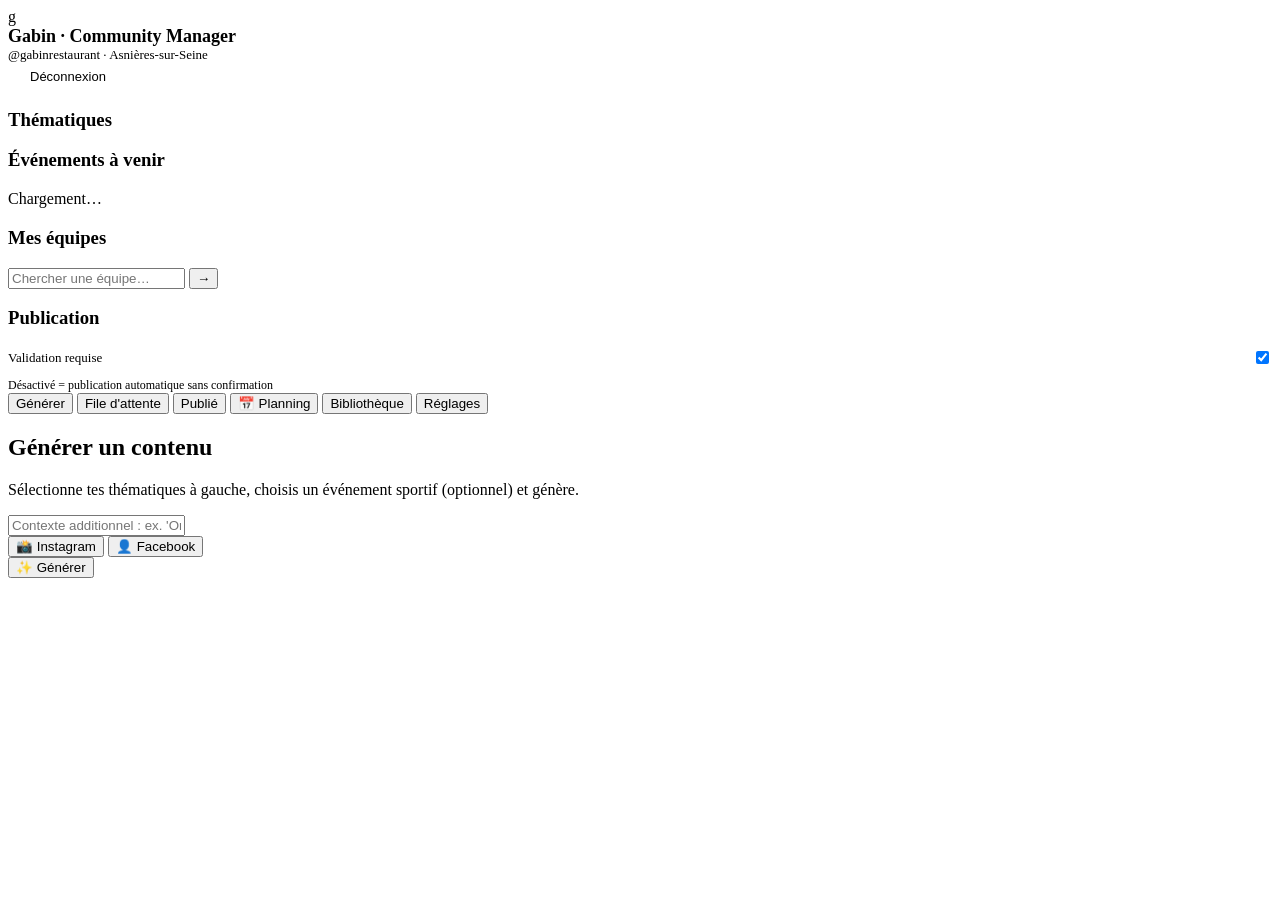
==== frontend/index.html @ 64f2e41e "Feature: monthly planning tab — browse and select upcoming sports events" ====
<!DOCTYPE html>
<html lang="fr">
<head>
  <meta charset="UTF-8">
  <meta name="viewport" content="width=device-width, initial-scale=1.0">
  <title>Gabin — Community Manager</title>
  <link rel="stylesheet" href="/static/style.css">
</head>
<body>
<div class="app">

  <!-- Header -->
  <header class="header">
    <div class="header-logo">g</div>
    <div>
      <div class="header h1" style="font-size:18px;font-weight:600">Gabin · Community Manager</div>
      <div class="sub" style="font-size:13px;color:var(--gray)">@gabinrestaurant · Asnières-sur-Seine</div>
    </div>
    <div class="header-spacer"></div>
    <div class="header-date" id="headerDate"></div>
    <div style="display:flex;align-items:center;gap:10px">
      <span id="headerUser" style="font-size:13px;color:var(--gray)"></span>
      <button onclick="logout()" style="background:none;border:1px solid var(--border);color:var(--gray);padding:6px 12px;border-radius:8px;cursor:pointer;font-size:13px">Déconnexion</button>
    </div>
  </header>

  <div class="main">

    <!-- Sidebar -->
    <aside class="sidebar">

      <!-- Thématiques -->
      <div class="sidebar-section">
        <h3>Thématiques</h3>
        <div class="theme-chips" id="themeChips"></div>
      </div>

      <!-- Événements sportifs -->
      <div class="sidebar-section">
        <h3>Événements à venir</h3>
        <div id="eventList" class="event-list">
          <div class="event-empty">Chargement…</div>
        </div>
      </div>

      <!-- Équipes -->
      <div class="sidebar-section">
        <h3>Mes équipes</h3>
        <div id="teamList" class="team-list"></div>
        <div class="team-search">
          <input type="text" id="teamSearchInput" class="custom-input" placeholder="Chercher une équipe…" style="flex:1">
          <button class="btn btn-outline btn-sm" onclick="searchTeams()">→</button>
        </div>
        <div id="searchResults" class="search-results"></div>
      </div>

      <!-- Publication auto -->
      <div class="sidebar-section">
        <h3>Publication</h3>
        <div style="display:flex;flex-direction:column;gap:10px">
          <div style="display:flex;align-items:center;justify-content:space-between">
            <span style="font-size:13px;color:var(--white)">Validation requise</span>
            <label class="toggle">
              <input type="checkbox" id="requireValidation" checked onchange="savePublishMode()">
              <span class="toggle-slider"></span>
            </label>
          </div>
          <div style="font-size:12px;color:var(--gray)">
            Désactivé = publication automatique sans confirmation
          </div>
        </div>
      </div>

    </aside>

    <!-- Content -->
    <main class="content">

      <!-- Tabs -->
      <div class="tabs">
        <button class="tab active" onclick="switchTab('generate')">Générer</button>
        <button class="tab" onclick="switchTab('queue')">File d'attente <span class="tab-badge" id="queueBadge" style="display:none">0</span></button>
        <button class="tab" onclick="switchTab('published')">Publié</button>
        <button class="tab" onclick="switchTab('planning')">📅 Planning</button>
        <button class="tab" onclick="switchTab('library')">Bibliothèque</button>
        <button class="tab" onclick="switchTab('settings')">Réglages</button>
      </div>

      <!-- TAB: Generate -->
      <div id="tab-generate">
        <div class="generate-panel">
          <h2>Générer un contenu</h2>
          <p class="hint">Sélectionne tes thématiques à gauche, choisis un événement sportif (optionnel) et génère.</p>
          <div class="generate-row">
            <input type="text" id="customContext" class="custom-input"
              placeholder="Contexte additionnel : ex. 'On a un nouveau burger cette semaine'…">
            <div class="platform-toggles">
              <button class="platform-btn active" id="pltInsta" onclick="togglePlatform('instagram')">📸 Instagram</button>
              <button class="platform-btn active" id="pltFb" onclick="togglePlatform('facebook')">👤 Facebook</button>
            </div>
            <button class="btn btn-primary" id="generateBtn" onclick="generate()">
              <span>✨ Générer</span>
            </button>
          </div>
        </div>
        <div id="generatedPosts" class="posts-grid"></div>
      </div>

      <!-- TAB: Queue -->
      <div id="tab-queue" style="display:none">
        <div id="queuePosts" class="posts-grid">
          <div class="empty-state">
            <div class="icon">📋</div>
            <h3>File vide</h3>
            <p>Génère du contenu et approuve-le pour le retrouver ici.</p>
          </div>
        </div>
      </div>

      <!-- TAB: Published -->
      <div id="tab-published" style="display:none">
        <div id="publishedPosts" class="posts-grid">
          <div class="empty-state">
            <div class="icon">🚀</div>
            <h3>Aucun post publié</h3>
            <p>Tes posts publiés apparaîtront ici.</p>
          </div>
        </div>
      </div>

      <!-- TAB: Planning -->
      <div id="tab-planning" style="display:none">
        <div style="display:flex;align-items:center;justify-content:space-between;margin-bottom:20px;flex-wrap:wrap;gap:12px">
          <div>
            <h2 style="font-size:16px;font-weight:600;margin-bottom:4px">Planning mensuel</h2>
            <p style="font-size:13px;color:var(--gray)">Sélectionne les événements sur lesquels tu veux communiquer ce mois-ci.</p>
          </div>
          <div style="display:flex;gap:10px;align-items:center">
            <input type="month" id="planningMonth" class="form-input" style="width:160px" onchange="loadPlanning()">
            <button class="btn btn-primary btn-sm" onclick="loadPlanning()">Charger</button>
          </div>
        </div>
        <div id="planningList" class="posts-grid">
          <div class="empty-state">
            <div class="icon">📅</div>
            <h3>Sélectionne un mois</h3>
            <p>Choisis le mois à planifier pour voir les événements disponibles.</p>
          </div>
        </div>
      </div>

      <!-- TAB: Library -->
      <div id="tab-library" style="display:none">
        <div style="margin-bottom:20px">
          <h2 style="font-size:16px;font-weight:600;margin-bottom:6px">Bibliothèque de visuels</h2>
          <p style="font-size:13px;color:var(--gray);margin-bottom:16px">
            Ces images seront utilisées comme fond pour les stories générées. Ajoute tes meilleures photos de plats, d'ambiance ou de l'équipe.
          </p>
          <div class="upload-zone" id="uploadZone" onclick="document.getElementById('fileInput').click()">
            <div style="font-size:32px">📁</div>
            <p>Glisse tes photos ici ou clique pour importer<br><span style="font-size:12px;color:var(--gray2)">JPG, PNG, WEBP — Format stories recommandé (9:16)</span></p>
          </div>
          <input type="file" id="fileInput" multiple accept=".jpg,.jpeg,.png,.webp" style="display:none" onchange="uploadFiles(this.files)">
        </div>
        <div id="libraryGrid" class="library-grid"></div>
      </div>

      <!-- TAB: Settings -->
      <div id="tab-settings" style="display:none">
        <h2 style="font-size:16px;font-weight:600;margin-bottom:20px">Réglages</h2>
        <div class="settings-grid">
          <div class="setting-row">
            <div>
              <div class="setting-label">Heure du post quotidien</div>
              <div class="setting-desc">L'app génère automatiquement un contenu chaque jour à cette heure</div>
            </div>
            <input type="time" id="dailyTime" class="form-input" style="width:120px" onchange="saveDailyTime()">
          </div>
          <div class="setting-row">
            <div>
              <div class="setting-label">Provider IA</div>
              <div class="setting-desc">Moteur de génération de texte utilisé</div>
            </div>
            <div style="display:flex;gap:8px">
              <button class="platform-btn" id="aiGemini" onclick="setAiProvider('gemini')">✦ Gemini</button>
              <button class="platform-btn" id="aiClaude" onclick="setAiProvider('claude')">◆ Claude</button>
            </div>
          </div>
          <div class="setting-row">
            <div>
              <div class="setting-label">Clé API active</div>
              <div class="setting-desc">Configure les clés dans le fichier <code style="background:var(--bg);padding:1px 5px;border-radius:3px">.env</code></div>
            </div>
            <span id="apiStatus" style="font-size:12px;color:var(--gray)">—</span>
          </div>
          <div style="background:var(--surface2);border:1px solid var(--border);border-radius:8px;padding:16px">
            <div style="font-size:13px;font-weight:600;margin-bottom:8px">📱 Configuration Meta API</div>
            <div style="font-size:13px;color:var(--gray);line-height:1.7">
              Pour connecter Instagram et Facebook, configure les variables dans ton fichier <code style="background:var(--bg);padding:1px 5px;border-radius:3px">.env</code> :<br>
              <code>FACEBOOK_ACCESS_TOKEN</code>, <code>INSTAGRAM_BUSINESS_ACCOUNT_ID</code>, <code>FACEBOOK_PAGE_ID</code><br><br>
              <a href="https://developers.facebook.com/docs/instagram-api" target="_blank" style="color:var(--gold)">→ Documentation Meta API</a>
            </div>
          </div>
        </div>
      </div>

    </main>
  </div>
</div>

<!-- Edit Modal -->
<div class="modal-overlay" id="editModal" style="display:none" onclick="closeEditModal(event)">
  <div class="modal" onclick="event.stopPropagation()">
    <h2>Modifier le contenu</h2>
    <input type="hidden" id="editPostId">
    <div class="form-group">
      <label>ACCROCHE</label>
      <input type="text" id="editHook" class="form-input">
    </div>
    <div class="form-group">
      <label>MESSAGE PRINCIPAL</label>
      <textarea id="editBody" class="form-input" rows="4"></textarea>
    </div>
    <div class="form-group">
      <label>CALL TO ACTION</label>
      <input type="text" id="editCta" class="form-input">
    </div>
    <div class="form-group">
      <label>HASHTAGS (séparés par des espaces)</label>
      <input type="text" id="editHashtags" class="form-input">
    </div>
    <div class="modal-actions">
      <button class="btn btn-outline" onclick="closeEditModal()">Annuler</button>
      <button class="btn btn-primary" onclick="saveEdit()">Enregistrer</button>
    </div>
  </div>
</div>

<!-- Lightbox -->
<div class="lightbox" id="lightbox" style="display:none" onclick="closeLightbox()">
  <img id="lightboxImg" src="" alt="">
</div>

<!-- Toast container -->
<div class="toast-container" id="toastContainer"></div>

<script src="/static/app.js"></script>
</body>
</html>
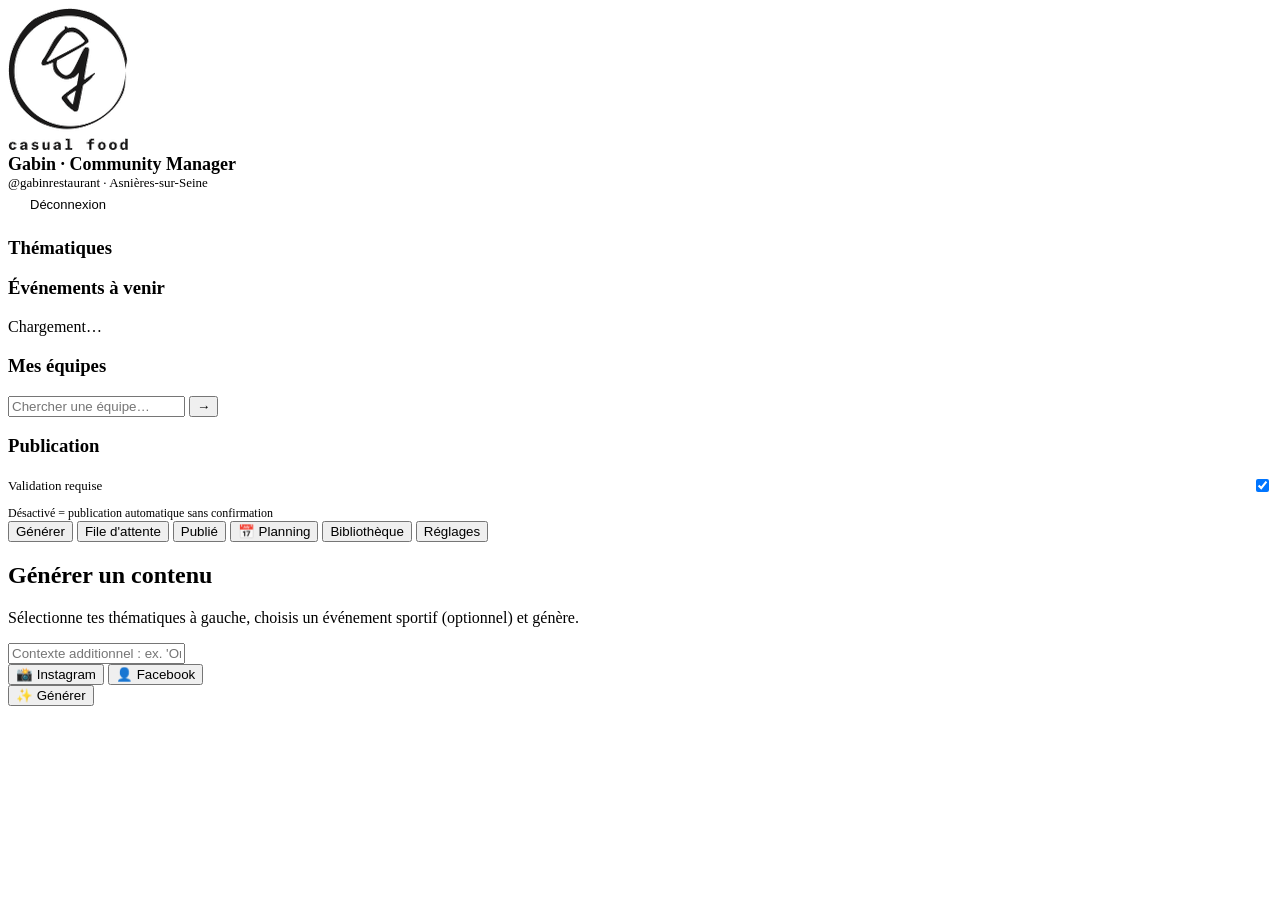
==== commit 08069b60: "Feature: logo Gabin, archive bibliothèque et fix planning - Remplace le "g" placeholder par le vrai " ====
--- a/frontend/index.html
+++ b/frontend/index.html
@@ -11,7 +11,7 @@
 
   <!-- Header -->
   <header class="header">
-    <div class="header-logo">g</div>
+    <div class="header-logo"><img src="/assets/logo.png" alt="Gabin"></div>
     <div>
       <div class="header h1" style="font-size:18px;font-weight:600">Gabin · Community Manager</div>
       <div class="sub" style="font-size:13px;color:var(--gray)">@gabinrestaurant · Asnières-sur-Seine</div>
@@ -163,6 +163,12 @@
           <input type="file" id="fileInput" multiple accept=".jpg,.jpeg,.png,.webp" style="display:none" onchange="uploadFiles(this.files)">
         </div>
         <div id="libraryGrid" class="library-grid"></div>
+
+        <div style="margin-top:32px;padding-top:24px;border-top:1px solid var(--border)">
+          <h3 style="font-size:14px;font-weight:600;margin-bottom:4px;color:var(--gray)">Archive</h3>
+          <p style="font-size:12px;color:var(--gray2);margin-bottom:16px">Photos déjà utilisées — restaure-les pour les réutiliser.</p>
+          <div id="archiveGrid" class="library-grid"></div>
+        </div>
       </div>
 
       <!-- TAB: Settings -->
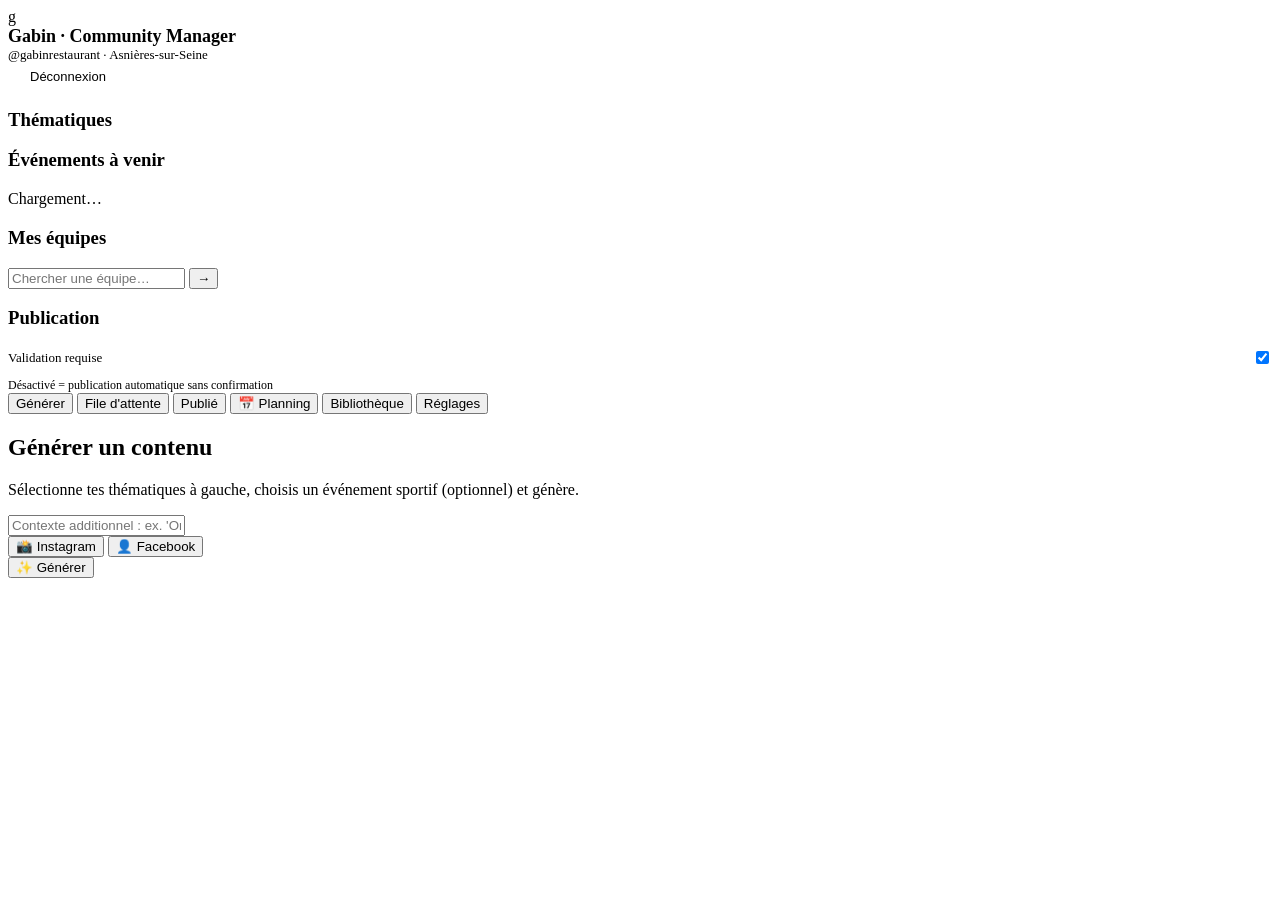
==== commit ecd434dd: "Fix: supprime logo, corrige upload bibliothèque - Revient au "g" placeholder (logo PNG supprimé de l" ====
--- a/frontend/index.html
+++ b/frontend/index.html
@@ -11,7 +11,7 @@
 
   <!-- Header -->
   <header class="header">
-    <div class="header-logo"><img src="/assets/logo.png" alt="Gabin"></div>
+    <div class="header-logo">g</div>
     <div>
       <div class="header h1" style="font-size:18px;font-weight:600">Gabin · Community Manager</div>
       <div class="sub" style="font-size:13px;color:var(--gray)">@gabinrestaurant · Asnières-sur-Seine</div>
@@ -160,7 +160,7 @@
             <div style="font-size:32px">📁</div>
             <p>Glisse tes photos ici ou clique pour importer<br><span style="font-size:12px;color:var(--gray2)">JPG, PNG, WEBP — Format stories recommandé (9:16)</span></p>
           </div>
-          <input type="file" id="fileInput" multiple accept=".jpg,.jpeg,.png,.webp" style="display:none" onchange="uploadFiles(this.files)">
+          <input type="file" id="fileInput" multiple accept=".jpg,.jpeg,.png,.webp" style="display:none" onchange="uploadFiles(this.files); this.value=''">
         </div>
         <div id="libraryGrid" class="library-grid"></div>
 
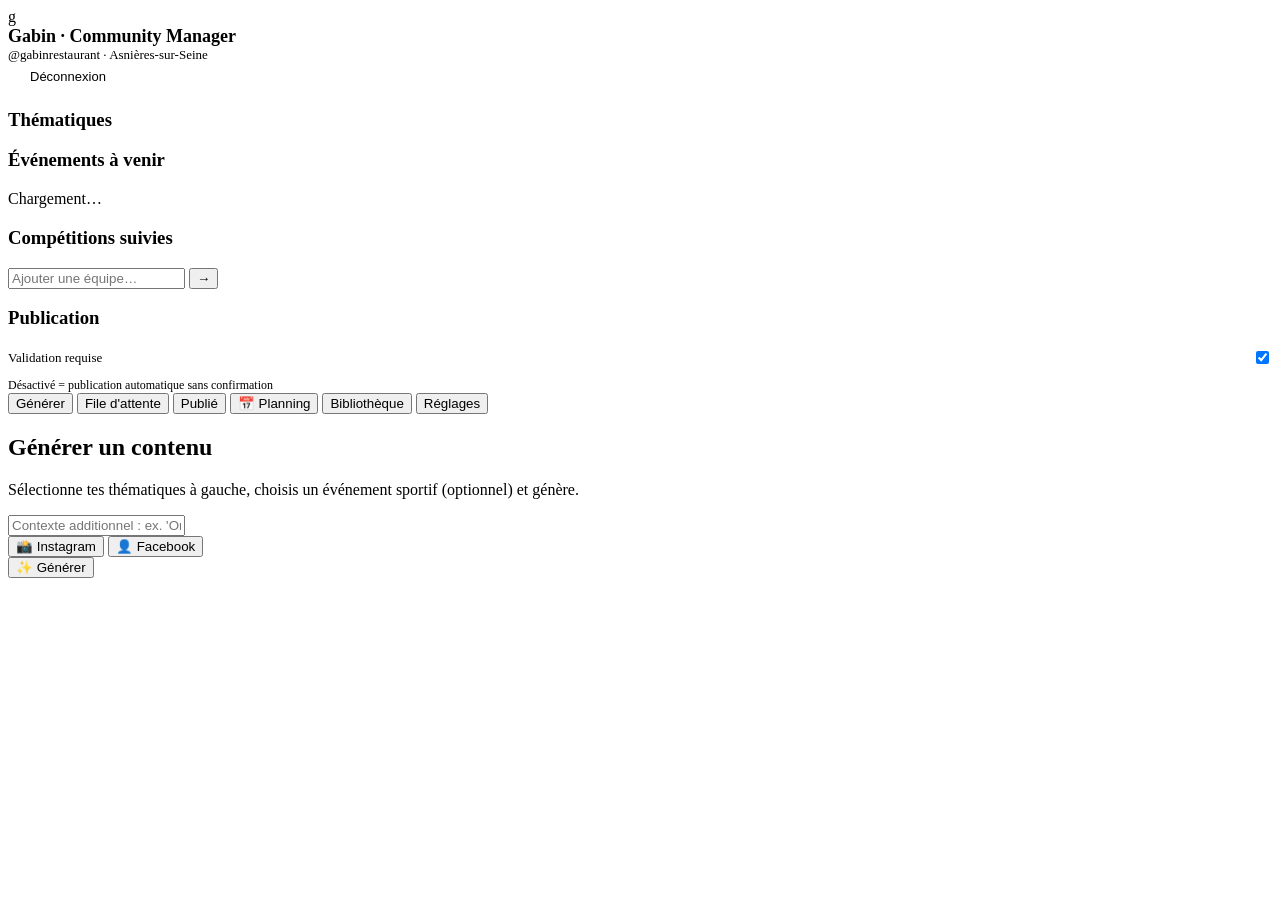
==== commit 29eae962: "Feature: compétitions françaises — Ligue 1, Champions, Top14, F1, Roland Garros… - Remplace les équi" ====
--- a/frontend/index.html
+++ b/frontend/index.html
@@ -43,12 +43,12 @@
         </div>
       </div>
 
-      <!-- Équipes -->
-      <div class="sidebar-section">
-        <h3>Mes équipes</h3>
+      <!-- Compétitions -->
+      <div class="sidebar-section">
+        <h3>Compétitions suivies</h3>
         <div id="teamList" class="team-list"></div>
         <div class="team-search">
-          <input type="text" id="teamSearchInput" class="custom-input" placeholder="Chercher une équipe…" style="flex:1">
+          <input type="text" id="teamSearchInput" class="custom-input" placeholder="Ajouter une équipe…" style="flex:1">
           <button class="btn btn-outline btn-sm" onclick="searchTeams()">→</button>
         </div>
         <div id="searchResults" class="search-results"></div>
@@ -160,7 +160,7 @@
             <div style="font-size:32px">📁</div>
             <p>Glisse tes photos ici ou clique pour importer<br><span style="font-size:12px;color:var(--gray2)">JPG, PNG, WEBP — Format stories recommandé (9:16)</span></p>
           </div>
-          <input type="file" id="fileInput" multiple accept=".jpg,.jpeg,.png,.webp" style="display:none" onchange="uploadFiles(this.files); this.value=''">
+          <input type="file" id="fileInput" multiple accept=".jpg,.jpeg,.png,.webp" style="display:none" onchange="uploadFiles(this.files)">
         </div>
         <div id="libraryGrid" class="library-grid"></div>
 
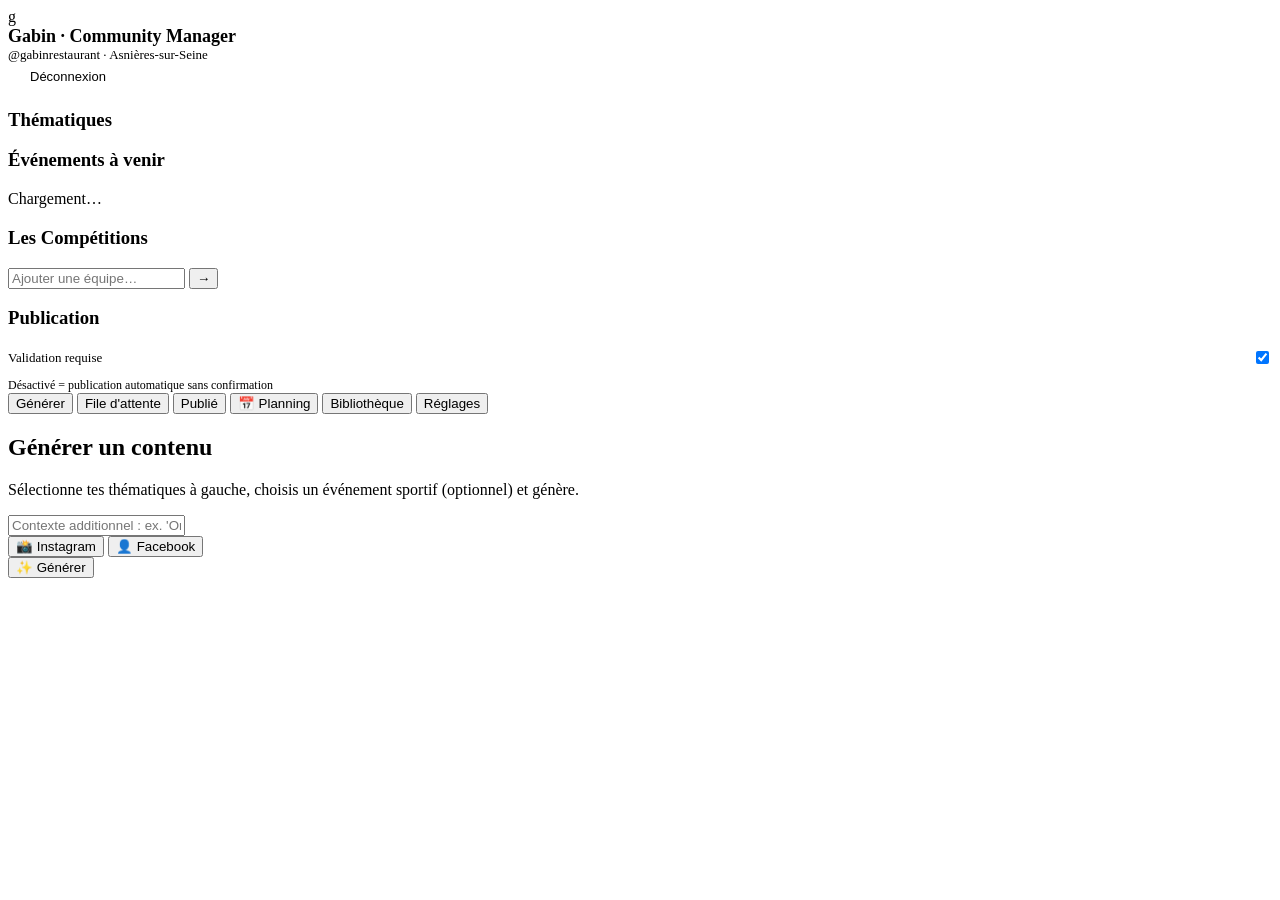
==== commit c74fd77f: "Fix: supprimer les compétitions sans données live, renommer "Les Compétitions" Ne garder que Ligue 1" ====
--- a/frontend/index.html
+++ b/frontend/index.html
@@ -45,7 +45,7 @@
 
       <!-- Compétitions -->
       <div class="sidebar-section">
-        <h3>Compétitions suivies</h3>
+        <h3>Les Compétitions</h3>
         <div id="teamList" class="team-list"></div>
         <div class="team-search">
           <input type="text" id="teamSearchInput" class="custom-input" placeholder="Ajouter une équipe…" style="flex:1">
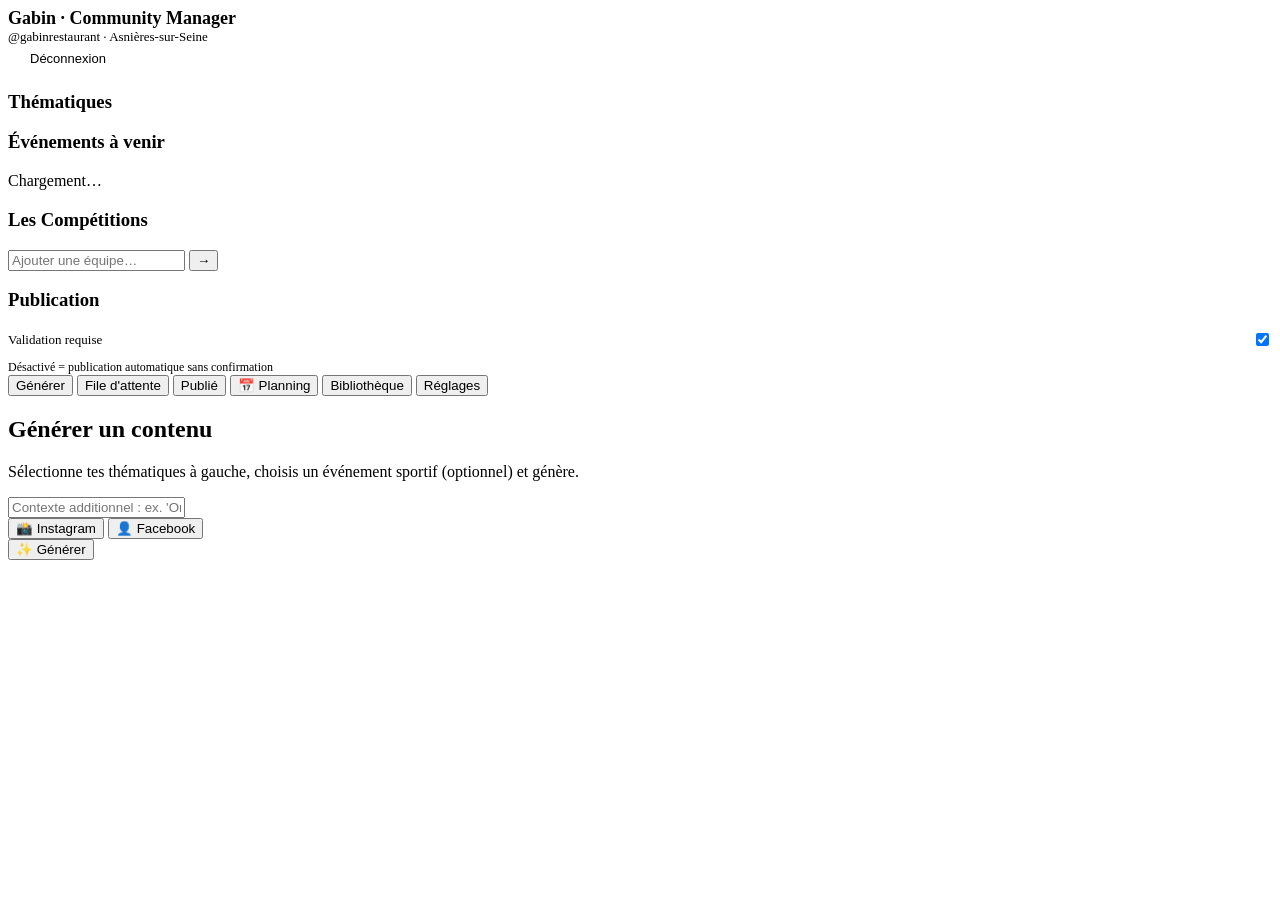
==== commit 97dde5ee: "Fix: supprime le logo 'g' dans le header de l'interface Co-Authored-By: Claude Sonnet 4.6 <noreply@a" ====
--- a/frontend/index.html
+++ b/frontend/index.html
@@ -11,7 +11,6 @@
 
   <!-- Header -->
   <header class="header">
-    <div class="header-logo">g</div>
     <div>
       <div class="header h1" style="font-size:18px;font-weight:600">Gabin · Community Manager</div>
       <div class="sub" style="font-size:13px;color:var(--gray)">@gabinrestaurant · Asnières-sur-Seine</div>
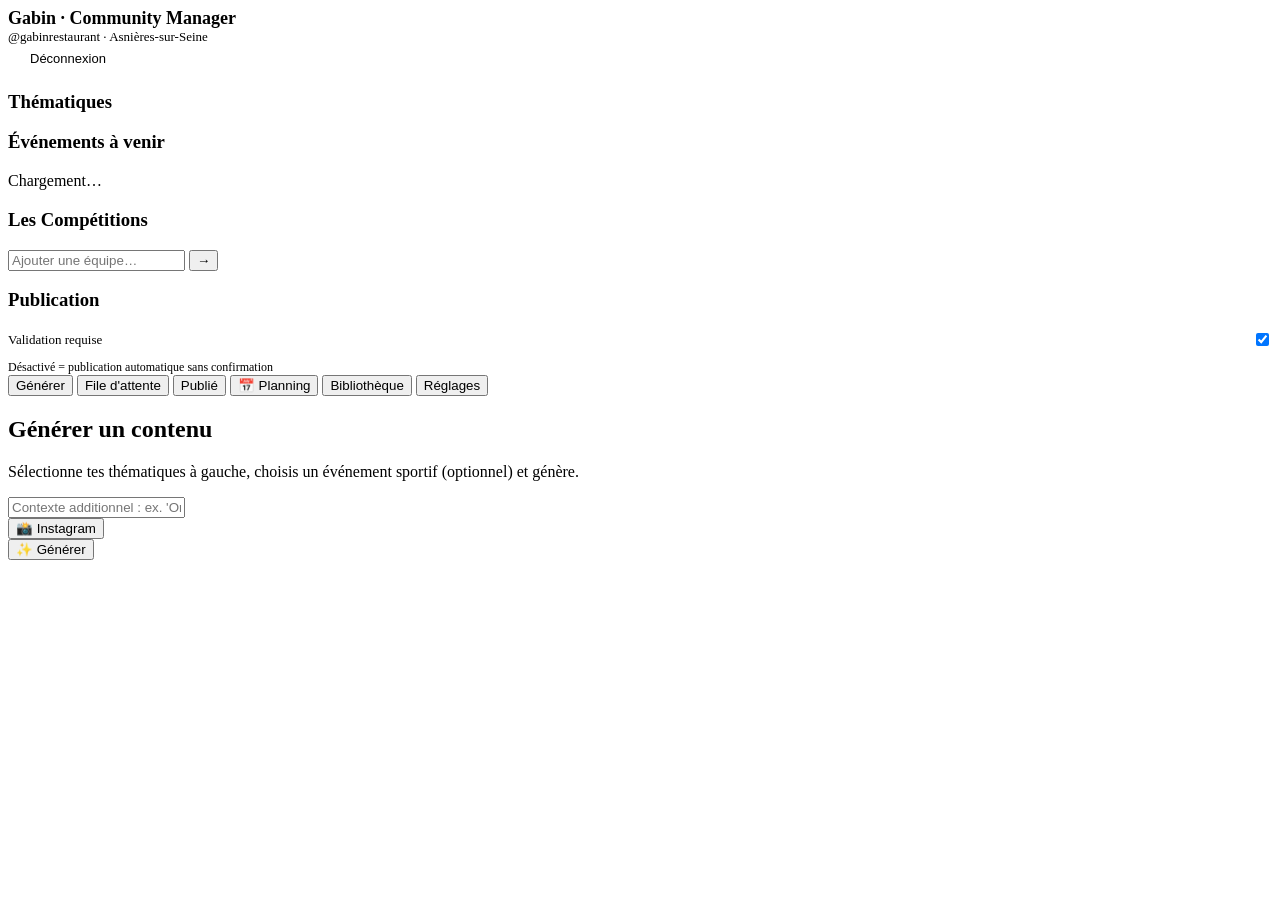
==== commit 90a9e1c0: "Feature: publication Instagram, suppression Facebook, credentials via env vars Render uniquement Co-" ====
--- a/frontend/index.html
+++ b/frontend/index.html
@@ -94,8 +94,7 @@
             <input type="text" id="customContext" class="custom-input"
               placeholder="Contexte additionnel : ex. 'On a un nouveau burger cette semaine'…">
             <div class="platform-toggles">
-              <button class="platform-btn active" id="pltInsta" onclick="togglePlatform('instagram')">📸 Instagram</button>
-              <button class="platform-btn active" id="pltFb" onclick="togglePlatform('facebook')">👤 Facebook</button>
+              <button class="platform-btn active" id="pltInsta">📸 Instagram</button>
             </div>
             <button class="btn btn-primary" id="generateBtn" onclick="generate()">
               <span>✨ Générer</span>
@@ -199,11 +198,12 @@
             <span id="apiStatus" style="font-size:12px;color:var(--gray)">—</span>
           </div>
           <div style="background:var(--surface2);border:1px solid var(--border);border-radius:8px;padding:16px">
-            <div style="font-size:13px;font-weight:600;margin-bottom:8px">📱 Configuration Meta API</div>
-            <div style="font-size:13px;color:var(--gray);line-height:1.7">
-              Pour connecter Instagram et Facebook, configure les variables dans ton fichier <code style="background:var(--bg);padding:1px 5px;border-radius:3px">.env</code> :<br>
-              <code>FACEBOOK_ACCESS_TOKEN</code>, <code>INSTAGRAM_BUSINESS_ACCOUNT_ID</code>, <code>FACEBOOK_PAGE_ID</code><br><br>
-              <a href="https://developers.facebook.com/docs/instagram-api" target="_blank" style="color:var(--gold)">→ Documentation Meta API</a>
+            <div style="font-size:13px;font-weight:600;margin-bottom:8px">📱 Connexion Instagram</div>
+            <div style="font-size:13px;color:var(--gray);line-height:1.8">
+              Configure ces deux variables dans <strong>Render → Environment</strong> :<br>
+              <code style="background:var(--bg);padding:1px 6px;border-radius:3px">INSTAGRAM_ACCESS_TOKEN</code> — token d'accès Meta<br>
+              <code style="background:var(--bg);padding:1px 6px;border-radius:3px">INSTAGRAM_ACCOUNT_ID</code> — ID numérique de ton compte Instagram Business<br><br>
+              <span id="instaStatus" style="font-size:12px"></span>
             </div>
           </div>
         </div>
